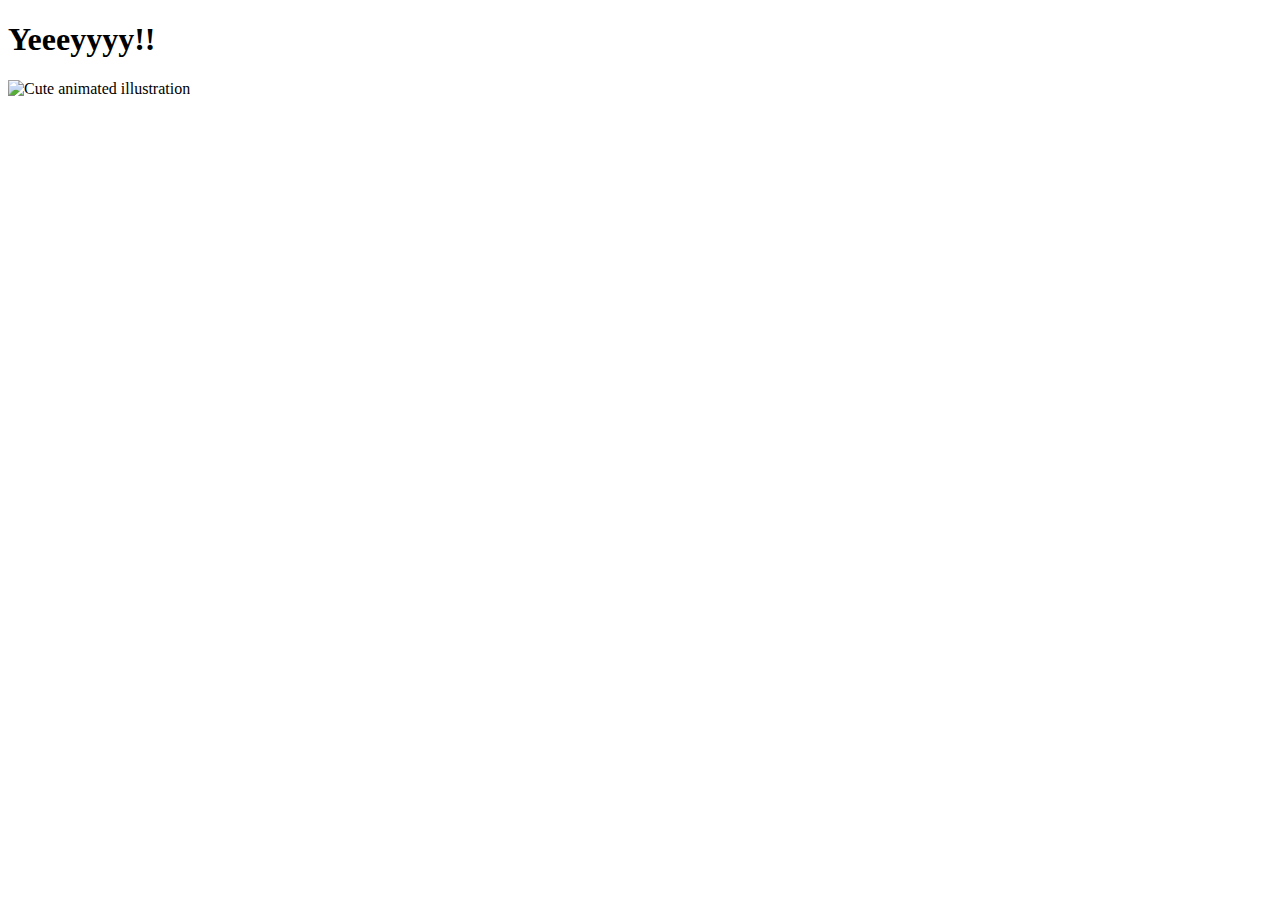
==== yes.html @ 2f9b0a0b "new gif" ====
<!DOCTYPE html>
<html lang="en">
    <head>
        <link rel="stylesheet" href="./yes_style.css">
        
    </head> 
    <body>
        <div class="container">
            <div >
                <h1 class = "header_text">Yeeeyyyy!!</h1>
            </div>
            <div class="gif_container">
                <img src="https://tenor.com/cYrjejUyAJC.gif" alt="Cute animated illustration">
            </div>
        </div>
       
    </body> 
</html>
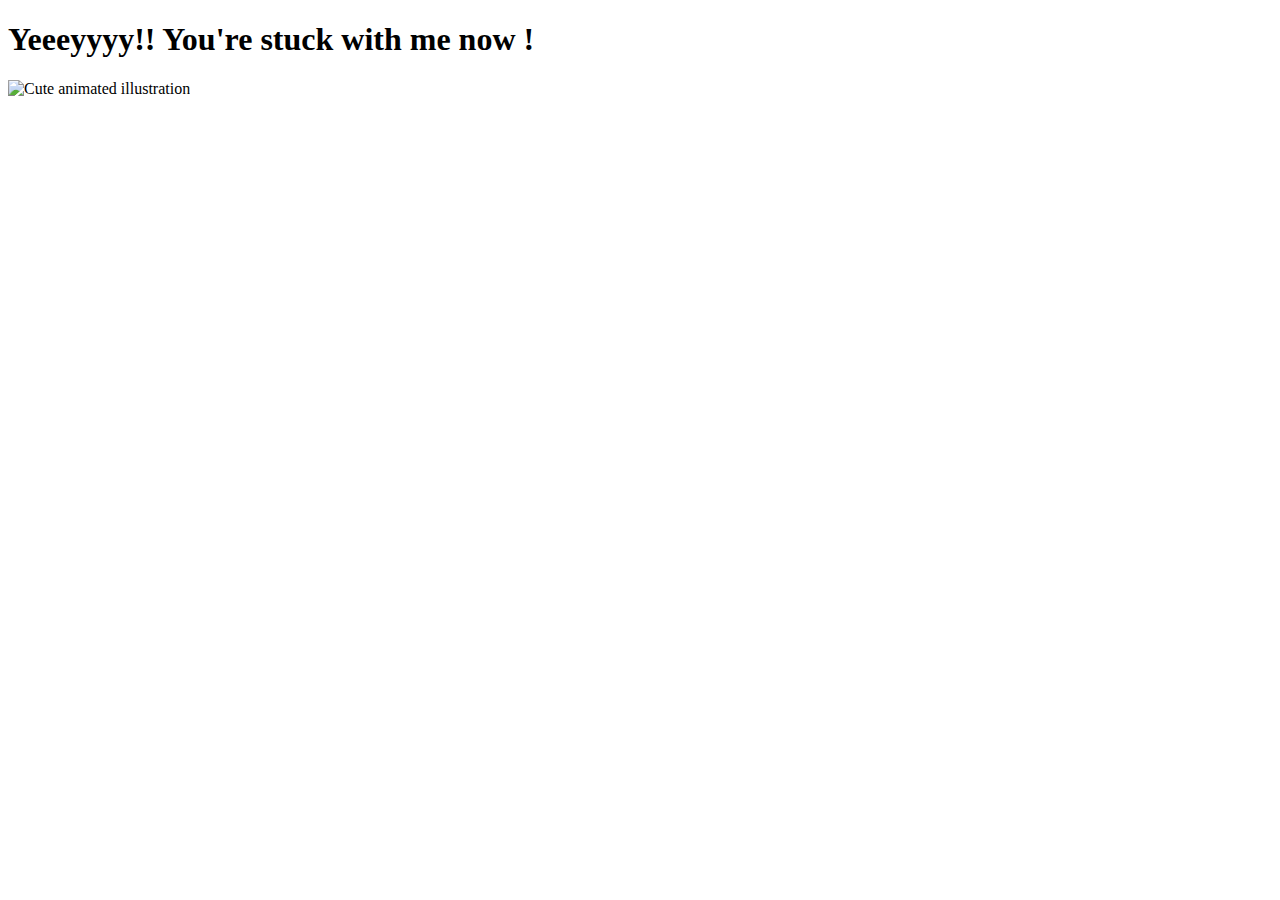
==== commit 0276e3db: "Update website name" ====
--- a/yes.html
+++ b/yes.html
@@ -7,10 +7,10 @@
     <body>
         <div class="container">
             <div >
-                <h1 class = "header_text">Yeeeyyyy!!</h1>
+                <h1 class = "header_text">Yeeeyyyy!! You're stuck with me now !</h1>
             </div>
             <div class="gif_container">
-                <img src="https://tenor.com/cYrjejUyAJC.gif" alt="Cute animated illustration">
+                <img src="https://media0.giphy.com/media/T86i6yDyOYz7J6dPhf/giphy.gif" alt="Cute animated illustration">
             </div>
         </div>
        
